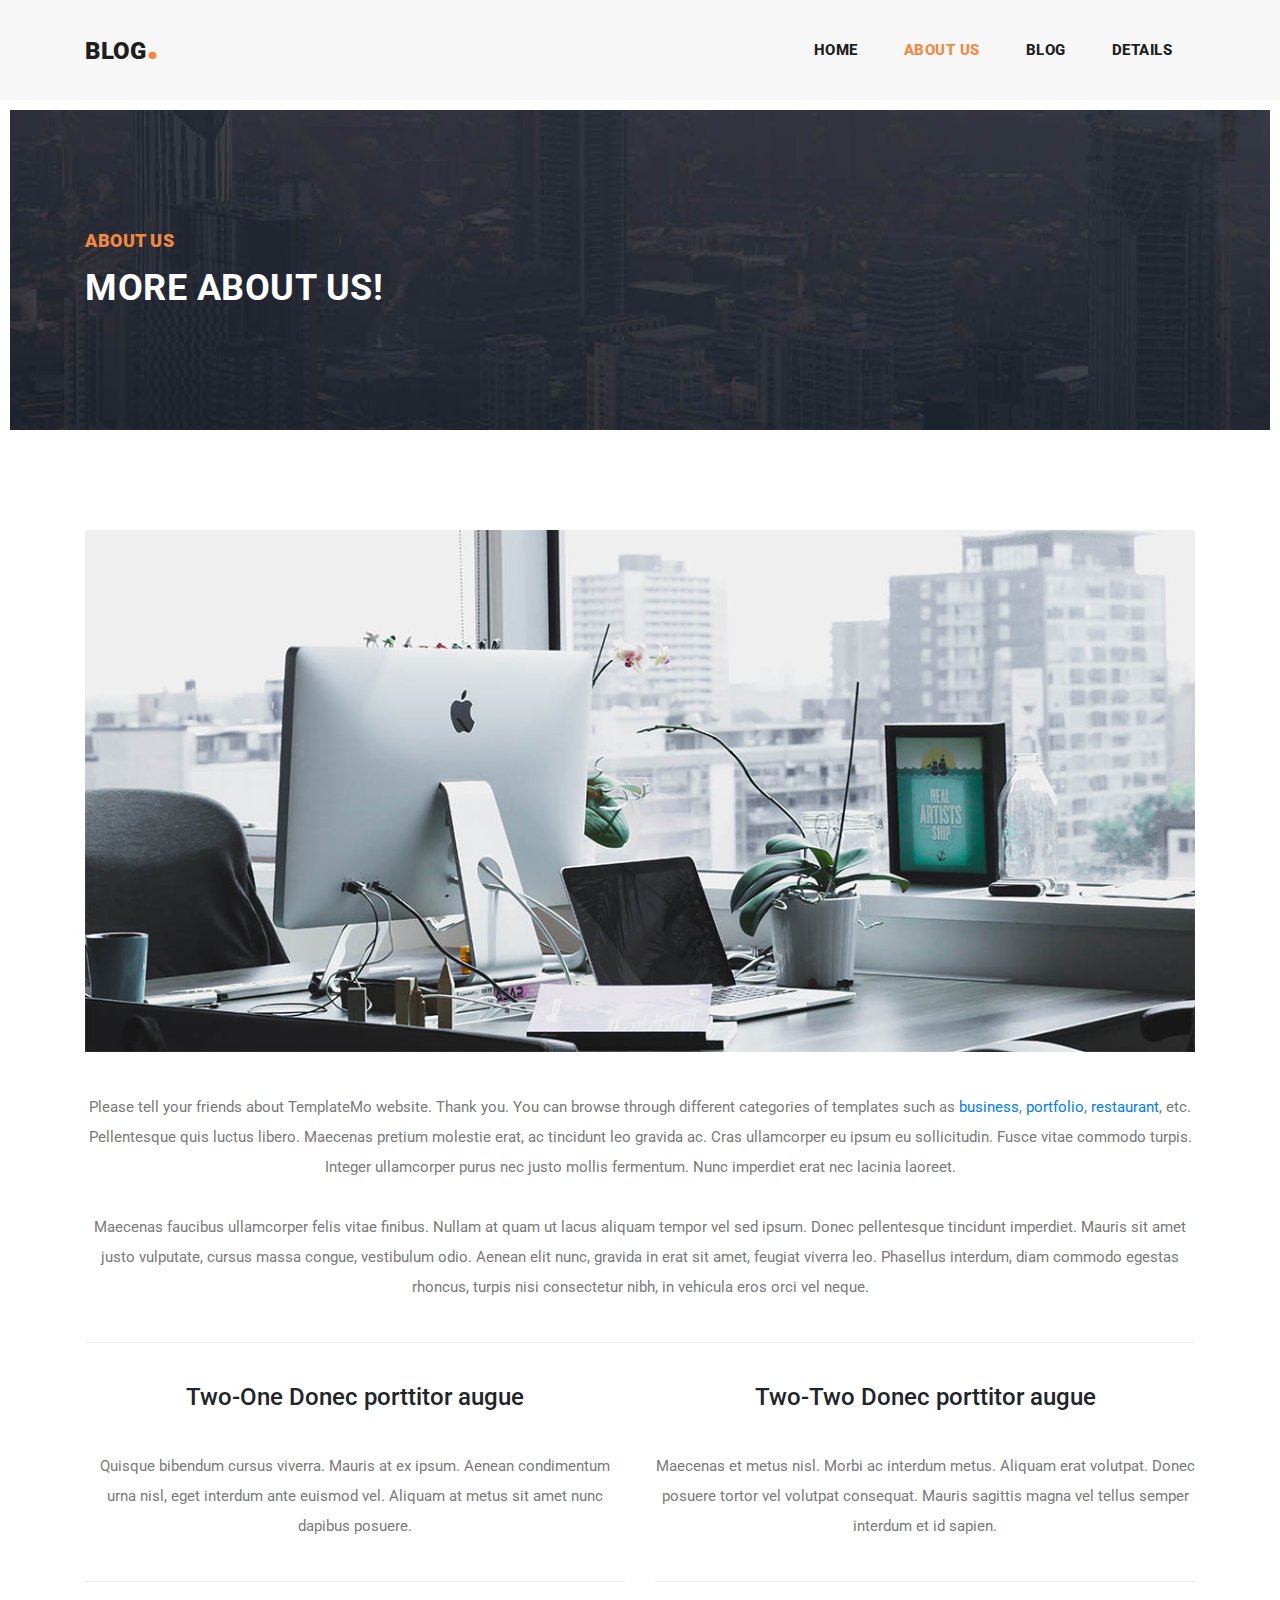
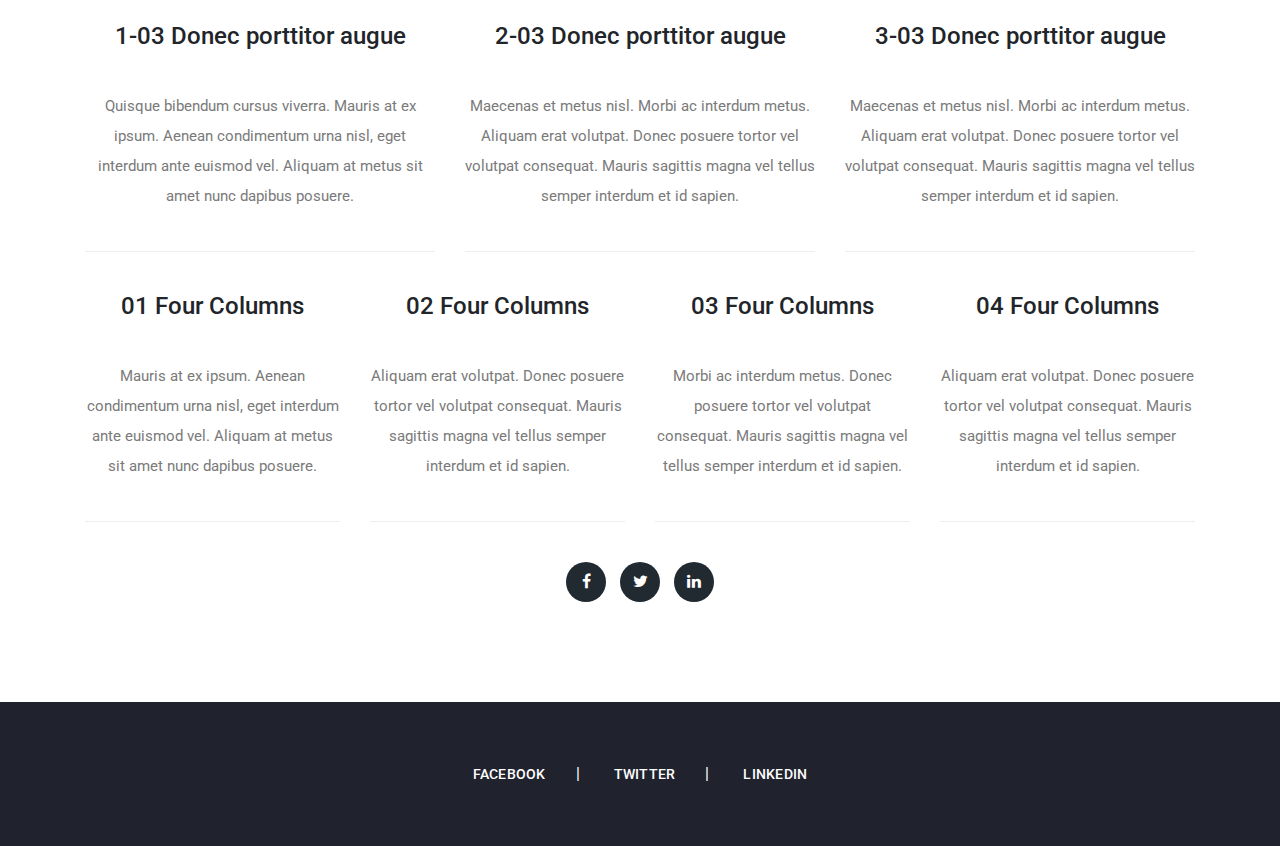
==== about.html @ e60c0c86 "Init" ====
<!DOCTYPE html>
<html lang="en">

  <head>

    <meta charset="utf-8">
    <meta name="viewport" content="width=device-width, initial-scale=1, shrink-to-fit=no">
    <meta name="description" content="">
    <meta name="author" content="TemplateMo">
    <link href="https://fonts.googleapis.com/css?family=Roboto:100,100i,300,300i,400,400i,500,500i,700,700i,900,900i&display=swap" rel="stylesheet">

    <title>Stand Blog - About Page</title>

    <!-- Bootstrap core CSS -->
    <link href="vendor/bootstrap/css/bootstrap.min.css" rel="stylesheet">


    <!-- Additional CSS Files -->
    <link rel="stylesheet" href="assets/css/fontawesome.css">
    <link rel="stylesheet" href="assets/css/style.css">
    <link rel="stylesheet" href="assets/css/owl.css">
  </head>

  <body>

    <!-- ***** Preloader Start ***** -->
    <div id="preloader">
        <div class="jumper">
            <div></div>
            <div></div>
            <div></div>
        </div>
    </div>  
    <!-- ***** Preloader End ***** -->

    <!-- Header -->
    <header class="">
      <nav class="navbar navbar-expand-lg">
        <div class="container">
          <a class="navbar-brand" href="index.html"><h2>Blog<em>.</em></h2></a>
          <button class="navbar-toggler" type="button" data-toggle="collapse" data-target="#navbarResponsive" aria-controls="navbarResponsive" aria-expanded="false" aria-label="Toggle navigation">
            <span class="navbar-toggler-icon"></span>
          </button>
          <div class="collapse navbar-collapse" id="navbarResponsive">
            <ul class="navbar-nav ml-auto">
              <li class="nav-item">
                <a class="nav-link" href="index.html">Home
                  <span class="sr-only">(current)</span>
                </a>
              </li> 
              <li class="nav-item active">
                <a class="nav-link" href="about.html">About Us</a>
              </li>
              <li class="nav-item">
                <a class="nav-link" href="blog.html">Blog</a>
              </li>
              <li class="nav-item">
                <a class="nav-link" href="post-details.html">Details</a>
              </li>
            </ul>
          </div>
        </div>
      </nav>
    </header>

    <!-- Page Content -->
    <!-- Banner Starts Here -->
    <div class="heading-page header-text">
      <section class="page-heading">
        <div class="container">
          <div class="row">
            <div class="col-lg-12">
              <div class="text-content">
                <h4>about us</h4>
                <h2>more about us!</h2>
              </div>
            </div>
          </div>
        </div>
      </section>
    </div>
    
    <!-- Banner Ends Here -->


    <section class="about-us">
      <div class="container">
      	
        <div class="row">
          <div class="col-lg-12">
            <img src="assets/images/about-us.jpg" alt="">
            <p>Please tell your friends about TemplateMo website. Thank you. You can browse through different categories of templates such as <a rel="nofollow" href="https://templatemo.com/tag/business" target="_parent">business</a>, <a rel="nofollow" href="https://templatemo.com/tag/portfolio" target="_parent">portfolio</a>, <a rel="nofollow" href="https://templatemo.com/tag/restaurant" target="_parent">restaurant</a>, etc. Pellentesque quis luctus libero. Maecenas pretium molestie erat, ac tincidunt leo gravida ac. Cras ullamcorper eu ipsum eu sollicitudin. Fusce vitae commodo turpis. Integer ullamcorper purus nec justo mollis fermentum. Nunc imperdiet erat nec lacinia laoreet. <br><br>Maecenas faucibus ullamcorper felis vitae finibus. Nullam at quam ut lacus aliquam tempor vel sed ipsum. Donec pellentesque tincidunt imperdiet. Mauris sit amet justo vulputate, cursus massa congue, vestibulum odio. Aenean elit nunc, gravida in erat sit amet, feugiat viverra leo. Phasellus interdum, diam commodo egestas rhoncus, turpis nisi consectetur nibh, in vehicula eros orci vel neque.</p>
          </div>
        </div>
        
        <div class="row">
          <div class="col-lg-6">
          <h4>Two-One Donec porttitor augue</h4>
          	<p>Quisque bibendum cursus viverra. Mauris at ex ipsum. Aenean condimentum urna nisl, eget interdum ante euismod vel. Aliquam at metus sit amet nunc dapibus posuere.</p>
          </div>
          <div class="col-lg-6">
          <h4>Two-Two Donec porttitor augue</h4>
          	<p>Maecenas et metus nisl. Morbi ac interdum metus. Aliquam erat volutpat. Donec posuere tortor vel volutpat consequat. Mauris sagittis magna vel tellus semper interdum et id sapien.</p>
          </div>
        </div>
        
        <div class="row">
          <div class="col-lg-4 col-md-6">
          <h4>1-03 Donec porttitor augue</h4>
          	<p>Quisque bibendum cursus viverra. Mauris at ex ipsum. Aenean condimentum urna nisl, eget interdum ante euismod vel. Aliquam at metus sit amet nunc dapibus posuere.</p>
          </div>
          <div class="col-lg-4 col-md-6">
          <h4>2-03 Donec porttitor augue</h4>
          	<p>Maecenas et metus nisl. Morbi ac interdum metus. Aliquam erat volutpat. Donec posuere tortor vel volutpat consequat. Mauris sagittis magna vel tellus semper interdum et id sapien.</p>
          </div>
          <div class="col-lg-4">
          <h4>3-03 Donec porttitor augue</h4>
          	<p>Maecenas et metus nisl. Morbi ac interdum metus. Aliquam erat volutpat. Donec posuere tortor vel volutpat consequat. Mauris sagittis magna vel tellus semper interdum et id sapien.</p>
          </div>
        </div>
        
        
        <div class="row">
          <div class="col-lg-3 col-md-6">
          <h4>01 Four Columns</h4>
          	<p>Mauris at ex ipsum. Aenean condimentum urna nisl, eget interdum ante euismod vel. Aliquam at metus sit amet nunc dapibus posuere.</p>
          </div>
          <div class="col-lg-3 col-md-6">
          <h4>02 Four Columns</h4>
          	<p>Aliquam erat volutpat. Donec posuere tortor vel volutpat consequat. Mauris sagittis magna vel tellus semper interdum et id sapien.</p>
          </div>
          <div class="col-lg-3 col-md-6">
          <h4>03 Four Columns</h4>
          	<p>Morbi ac interdum metus. Donec posuere tortor vel volutpat consequat. Mauris sagittis magna vel tellus semper interdum et id sapien.</p>
          </div>
          <div class="col-lg-3 col-md-6">
          <h4>04 Four Columns</h4>
          	<p>Aliquam erat volutpat. Donec posuere tortor vel volutpat consequat. Mauris sagittis magna vel tellus semper interdum et id sapien.</p>
          </div>
        </div>
        
        <div class="row">
          <div class="col-lg-12">
            <ul class="social-icons">
              <li><a href="#"><i class="fa fa-facebook"></i></a></li>
              <li><a href="#"><i class="fa fa-twitter"></i></a></li>
              <li><a href="#"><i class="fa fa-linkedin"></i></a></li>
            </ul>
          </div>
        </div>
        
        
      </div>
    </section>

    
    <footer>
      <div class="container">
        <div class="row">
          <div class="col-lg-12">
            <ul class="social-icons">
              <li><a href="#">Facebook</a></li>
              <li><a href="#">Twitter</a></li>
              <li><a href="#">Linkedin</a></li>
            </ul>
          </div>
        </div>
      </div>
    </footer>

    <!-- Bootstrap core JavaScript -->
    <script src="vendor/jquery/jquery.min.js"></script>
    <script src="vendor/bootstrap/js/bootstrap.bundle.min.js"></script>

    <!-- Additional Scripts -->
    <script src="assets/js/custom.js"></script>
    <script src="assets/js/owl.js"></script>
    <script src="assets/js/slick.js"></script>
    <script src="assets/js/isotope.js"></script>
    <script src="assets/js/accordions.js"></script>

    <script language = "text/Javascript"> 
      cleared[0] = cleared[1] = cleared[2] = 0; //set a cleared flag for each field
      function clearField(t){                   //declaring the array outside of the
      if(! cleared[t.id]){                      // function makes it static and global
          cleared[t.id] = 1;  // you could use true and false, but that's more typing
          t.value='';         // with more chance of typos
          t.style.color='#fff';
          }
      }
    </script>

  </body>
</html>
---- assets/css/style.css ----
body {
  font-family: 'Roboto', sans-serif;
  overflow-x: hidden;
  text-rendering: optimizeLegibility;
  -webkit-font-smoothing: antialiased;
  -moz-osx-font-smoothing: grayscale;
}
p {
	margin-bottom: 0px;
	font-size: 15px;
	font-weight: 400;
	color: #7a7a7a;
	line-height: 30px;
}
a {
	text-decoration: none!important;
}
ul {
	padding: 0;
	margin: 0;
	list-style: none;
}

h1,h2,h3,h4,h5,h6 {
	margin: 0px;
}

.main-button a {
	display: inline-block;
	background-color: #f48840;
	color: #fff;
	font-size: 13px;
	font-weight: 500;
	padding: 12px 20px;
	text-transform: uppercase;
	transition: all .3s;
}

.main-button a:hover {
	background-color: #fb9857;
}

.heading-page {
	padding-top: 110px;
}

.page-heading {
	margin: 0px 10px;
	padding: 120px 0px;
	text-align: left;
	background-position: center center;
	background-repeat: no-repeat;
	background-size: cover;
	background-image: url(../images/heading-bg.jpg);
}

.page-heading .text-content h4 {
	color: #f48840;
	font-size: 18px;
	text-transform: uppercase;
	font-weight: 900;
	letter-spacing: 0.5px;
	margin-bottom: 15px;
}

.page-heading .text-content h2 {
	color: #fff;
	font-size: 36px;
	font-weight: 700;
	text-transform: uppercase;
	letter-spacing: 0.5px;
}

#preloader {
  overflow: hidden;
  background: #f48840;
  left: 0;
  right: 0;
  top: 0;
  bottom: 0;
  position: fixed;
  z-index: 9999999;
  color: #fff;
}

#preloader .jumper {
  left: 0;
  top: 0;
  right: 0;
  bottom: 0;
  display: block;
  position: absolute;
  margin: auto;
  width: 50px;
  height: 50px;
}

#preloader .jumper > div {
  background-color: #fff;
  width: 10px;
  height: 10px;
  border-radius: 100%;
  -webkit-animation-fill-mode: both;
  animation-fill-mode: both;
  position: absolute;
  opacity: 0;
  width: 50px;
  height: 50px;
  -webkit-animation: jumper 1s 0s linear infinite;
  animation: jumper 1s 0s linear infinite;
}

#preloader .jumper > div:nth-child(2) {
  -webkit-animation-delay: 0.33333s;
  animation-delay: 0.33333s;
}

#preloader .jumper > div:nth-child(3) {
  -webkit-animation-delay: 0.66666s;
  animation-delay: 0.66666s;
}

@-webkit-keyframes jumper {
  0% {
    opacity: 0;
    -webkit-transform: scale(0);
    transform: scale(0);
  }
  5% {
    opacity: 1;
  }
  100% {
    -webkit-transform: scale(1);
    transform: scale(1);
    opacity: 0;
  }
}

@keyframes jumper {
  0% {
    opacity: 0;
    -webkit-transform: scale(0);
    transform: scale(0);
  }
  5% {
    opacity: 1;
  }
  100% {
    opacity: 0;
  }
}


/* Header Style */
header {
	position: absolute;
	z-index: 99999;
	width: 100%;
	height: 100px;
	background-color: #f7f7f7;
	-webkit-transition: all 0.3s ease-in-out 0s;
    -moz-transition: all 0.3s ease-in-out 0s;
    -o-transition: all 0.3s ease-in-out 0s;
    transition: all 0.3s ease-in-out 0s;
}
header .navbar {
	padding: 25px 0px;
}
.background-header .navbar {
	padding: 17px 0px;
}
.background-header {
	top: 0;
	height: 80px;
	position: fixed;
	box-shadow: 0px 1px 10px rgba(0,0,0,0.1);
}
.background-header .navbar-brand h2 {
	color: #121212!important;
}
.background-header .navbar-nav a.nav-link {
	color: #1e1e1e!important;
}
.background-header .navbar-nav .nav-link:hover,
.background-header .navbar-nav .active>.nav-link,
.background-header .navbar-nav .nav-link.active,
.background-header .navbar-nav .nav-link.show,
.background-header .navbar-nav .show>.nav-link {
	color: #f48840!important;
}
.navbar .navbar-brand {
	float: 	left;
	margin-top: -12px;
	outline: none;
}
.navbar .navbar-brand h2 {
	color: #1e1e1e;
	text-transform: uppercase;
	font-size: 24px;
	font-weight: 900;
	-webkit-transition: all .3s ease 0s;
    -moz-transition: all .3s ease 0s;
    -o-transition: all .3s ease 0s;
    transition: all .3s ease 0s;
}
.navbar .navbar-brand h2 em {
	font-size: 44px;
	font-style: normal;
	color: #f48840;
}
#navbarResponsive {
	z-index: 999;
}
.navbar-collapse {
	text-align: center;
}
.navbar .navbar-nav .nav-item {
	margin: 0px 15px;
}
.navbar .navbar-nav a.nav-link {
	text-transform: capitalize;
	font-size: 15px;
	font-weight: 800;
	text-transform: uppercase;
	letter-spacing: 0.5px;
	color: #1e1e1e;
	transition: all 0.3s;
}
.navbar .navbar-nav .nav-link:hover,
.navbar .navbar-nav .active>.nav-link,
.navbar .navbar-nav .nav-link.active,
.navbar .navbar-nav .nav-link.show,
.navbar .navbar-nav .show>.nav-link {
	color: #f48840;
}
.navbar .navbar-toggler-icon {
	background-image: none;
}
.navbar .navbar-toggler {
	border-color: #fff;
	background-color: #f48840;	
	height: 46px;
	outline: none;
	border-radius: 0px;
	position: absolute;
	right: 30px;
	top: 25px;
}
.navbar .navbar-toggler-icon:after {
	content: '\f0c9';
	color: #fff;
	font-size: 18px;
	line-height: 30px;
	font-family: 'FontAwesome';
}



/* Banner Style */
.main-banner .container-fluid {
	padding: 0px 10px;
	margin-bottom: -24px;
}
.owl-banner {
	padding-top: 110px;
}

.owl-banner .item {
	position: relative;
}

.owl-banner .item .item-content {
	position: absolute;
	bottom: 40px;
	left: 40px;
}

.owl-banner .item .item-content .meta-category span {
	color: #f48840;
	font-size: 18px;
	text-transform: uppercase;
	font-weight: 900;
	letter-spacing: 0.25px;
}

.owl-banner .item .item-content h4 {
	font-size: 24px;
	font-weight: 900;
	color: #fff;
	letter-spacing: 0.5px;
	text-transform: capitalize;
	margin: 10px 0px 12px 0px;
}

.owl-banner .item .item-content ul li {
	display: inline-block;
	margin-right: 8px;
}

.owl-banner .item .item-content ul li:after {
	content: '|';
	color: #fff;
	margin-left: 8px;
}

.owl-banner .item .item-content ul li:last-child::after {
	display: none;
}

.owl-banner .item .item-content ul li a {
	font-size: 14px;
	color: #fff;
	font-weight: 500;
	transition: all .3s;
}

.owl-banner .item .item-content ul li a:hover {
	color: #f48840;
}

.owl-banner .owl-nav {
	position: absolute;
	top: 50%;
	width: 100%;
}

.owl-banner .owl-nav .owl-prev {
	position: absolute;
	left: 40px;
}

.owl-banner .owl-nav .owl-next {
	position: absolute;
	right: 40px;
}

.owl-banner .owl-nav button {
	outline: none;
}

.owl-banner .owl-nav button span {
	color: #fff;
	font-size: 36px;
	width: 60px;
	height: 60px;
	display: inline-block;
	text-align: center;
	line-height: 60px;
	background-color: rgba(250,250,250,0.3);
}


/* Call To Action */

.call-to-action {
	margin-top: 100px;
}

.call-to-action .main-content {
	padding: 40px;
	background-image: url(../images/cta-bg.jpg);
	background-position: center center;
	background-repeat: no-repeat;
	background-size: cover;
}

.call-to-action .main-content span {
	color: #f48840;
	font-size: 18px;
	font-weight: 900;
	letter-spacing: 0.5px;
}

.call-to-action .main-content h4 {
	margin-bottom: 0px;
	margin-top: 12px;
	color: #fff;
	font-size: 26px;
	font-weight: 900;
	letter-spacing: 0.25px;
}

.call-to-action .main-content .main-button {
	text-align: right;
	margin-top: 12px;
}



/* Blog Posts */

.blog-posts {
	margin-top: 100px;
}

.blog-posts .blog-post {
	margin-bottom: 30px;
}

.blog-posts .blog-thumb img {
	width: 100%;
	overflow: hidden;
}

.blog-posts .down-content {
	padding: 40px;
	border-right: 1px solid #eee;
	border-left: 1px solid #eee;
	border-bottom: 1px solid #eee;
}

.blog-posts .down-content span {
	font-size: 18px;
	text-transform: uppercase;
	letter-spacing: 0.5px;
	font-weight: 900;
	color: #f48840;
}

.blog-posts .down-content h4 {
	font-size: 24px;
	text-transform: capitalize;
	letter-spacing: 0.5px;
	font-weight: 900;
	color: #20232e;
	margin: 10px 0px 12px 0px;
}

.blog-posts .down-content ul.post-info li {
	display: inline-block;
	margin-right: 8px;
}

.blog-posts .down-content ul.post-info li:after {
	content: '|';
	color: #aaa;
	margin-left: 8px;
}

.blog-posts .down-content h4 {
	font-size: 20px;
	letter-spacing: 0.25px;
}

.grid-system .down-content ul.post-info li {
	margin-right: 3px;
}

.grid-system .down-content ul.post-info li:after {
	margin-left: 5px;
}

.blog-posts .down-content ul.post-info li:last-child::after {
	display: none;
}

.blog-posts .down-content ul.post-info li a {
	font-size: 14px;
	color: #aaa;
	font-weight: 400;
	transition: all .3s;
}

.blog-posts .down-content ul.post-info li a:hover {
	color: #f48840;
}

.blog-posts .down-content p {
	padding: 25px 0px;
	margin: 25px 0px;
	border-top: 1px solid #eee;
	border-bottom: 1px solid #eee;
}

.blog-posts .down-content ul.post-share {
	text-align: right;
}

.blog-posts .down-content ul.post-tags li,
.blog-posts .down-content ul.post-share li {
	display: inline-block;
}

.blog-posts .down-content ul.post-tags li:first-child i,
.blog-posts .down-content ul.post-share li:first-child i {
	color: #f48840;
	margin-right: 5px;
}

.blog-posts .down-content ul.post-tags li,
.blog-posts .down-content ul.post-share li {
	color: #aaa;
}

.blog-posts .down-content ul.post-tags li a,
.blog-posts .down-content ul.post-share li a {
	font-size: 14px;
	color: #aaa;
	font-weight: 400;
	transition: all .3s;
}

.blog-posts .down-content ul.post-tags li a:hover,
.blog-posts .down-content ul.post-share li a:hover {
	color: #f48840;
}

.blog-posts .main-button a {
	height: 60px;
	line-height: 60px;
	padding: 0px;
	width: 100%;
	text-align: center;
}

ul.page-numbers {
	text-align: center;
}

ul.page-numbers li {
	display: inline-block;
	margin: 0px 5px;
}

ul.page-numbers li a {
	width: 50px;
	height: 50px;
	display: inline-block;
	text-align: center;
	line-height: 50px;
	font-size: 15px;
	color: #7a7a7a;
	border: 1px solid #eee;
	font-weight: 500;
	transition: all 0.3s;
}

ul.page-numbers li.active a {
	background-color: #f48840;
	border-color: #f48840;
	color: #fff;
}

ul.page-numbers li a:hover {
	color: #f48840;
}

.blog-posts .sidebar-heading h2 {
	font-size: 18px;
	text-transform: uppercase;
	font-weight: 900;
	letter-spacing: 0.5px;
	color: #20232e;
	border-bottom: 1px solid #eee;
	padding-bottom: 15px;
	margin-bottom: 25px;
}

.blog-posts .comments {
	margin-top: 30px;
}

.blog-posts .comments ul li {
	display: inline-block;
	margin-bottom: 20px;
	padding-bottom: 20px;
	border-bottom: 1px solid #eee;
}

.blog-posts .comments ul li.replied {
	padding-left: 130px;
}

.blog-posts .comments ul li:last-child {
	margin-bottom: 0px;
	padding-bottom: 0px;
	border-bottom: none;
}

.blog-posts .comments ul li .author-thumb {
	display: inline;
	float: left;
}

.blog-posts .comments ul li .author-thumb img {
	max-width: 100px;
	display: inline;
}

.blog-posts .comments ul li .right-content {
	margin-left: 130px;
}

.blog-posts .comments ul li .right-content h4 {
	color: #20232e;
	font-size: 19px;
	font-weight: 900;
	letter-spacing: 0.5px;
}

.blog-posts .comments ul li .right-content h4 span {
	font-size: 14px;
    color: #aaa;
	font-weight: 400;
	letter-spacing: 0.25px;
	margin-left: 20px;
}

.blog-posts .submit-comment {
	margin-top: 60px;
}

.blog-posts .submit-comment input {
	width: 100%;
	height: 46px;
	border: 1px solid #eee;
	font-size: 13px;
	text-transform: uppercase;
	font-weight: 500;
	color: #7a7a7a;
	outline: none;
	padding: 0px 15px;
	margin-bottom: 30px;
}

.blog-posts .submit-comment textarea {
	width: 100%;
	height: 46px;
	border: 1px solid #eee;
	font-size: 13px;
	text-transform: uppercase;
	font-weight: 500;
	color: #7a7a7a;
	outline: none;
	padding: 10px 15px;
	margin-bottom: 30px;
	height: 180px;
	max-height: 220px;
	max-width: 100%;
	min-width: 160px;
}

.blog-posts .submit-comment input::placeholder,
.blog-posts .submit-comment textarea::placeholder {
	color: #aaa;
}

.blog-posts .submit-comment button {
	display: inline-block;
	background-color: #f48840;
	color: #fff;
	font-size: 13px;
	font-weight: 500;
	padding: 12px 20px;
	text-transform: uppercase;
	transition: all .3s;
	border: none;
	outline: none;
}

.blog-posts .submit-comment button:hover {
	background-color: #fb9857;
}

/* Sidebar */

.sidebar {
	margin-left: 30px;
}

.sidebar .sidebar-item {
	margin-top: 50px;
}

.sidebar .search {
	margin-top: 0px;
}

.sidebar .sidebar-heading h2 {
	font-size: 18px;
	text-transform: uppercase;
	font-weight: 900;
	letter-spacing: 0.5px;
	color: #20232e;
	border-bottom: 1px solid #eee;
	padding-bottom: 15px;
	margin-bottom: 25px;
}

.sidebar .search input {
	width: 100%;
	height: 50px;
	border: 1px solid #eee;
	font-size: 13px;
	text-transform: uppercase;
	font-weight: 500;
	color: #7a7a7a;
	outline: none;
	padding: 0px 15px;
}

.sidebar .search input::placeholder {
	color: #aaa;
}

.sidebar .recent-posts ul li {
	margin-bottom: 15px;
	padding-bottom: 15px;
	border-bottom: 1px solid #eee;
}

.sidebar .recent-posts ul li:last-child {
	margin-bottom: 0px;
	padding-bottom: 0px;
	border-bottom: none;
}

.sidebar .recent-posts ul li h5 {
	font-size: 19px;
	font-weight: 900;
	color: #20232e;
	line-height: 30px;
	transition: all 0.3s;
}

.sidebar .recent-posts ul li h5:hover {
	color: #f48840;
}

.sidebar .recent-posts ul li span {
	display: block;
	font-size: 14px;
	color: #aaa;
	margin-top: 8px;
}

.sidebar .categories ul li {
	margin-bottom: 15px;
}

.sidebar .categories ul li:last-child {
	margin-bottom: 0px;
}

.sidebar .categories ul li a {
	font-size: 15px;
	font-weight: 700;
	color: #20232e;
	transition: all .3s;
}

.sidebar .categories ul li a:hover {
	color: #f48840;
}

.sidebar .tags ul li {
	margin-right: 6px;
	display: inline-block;
}

.sidebar .tags ul li {
	margin-bottom: 10px;
}

.sidebar .tags ul li a {
	font-size: 15px;
	font-weight: 500;
	color: #aaa;
	display: inline-block;
	border: 1px solid #eee;
	padding: 10px 18px;
	transition: all .3s;
}

.sidebar .tags ul li a:hover {
	background-color: #f48840;
	border-color: #f48840;
	color: #fff;
}


/* Footer */

footer {
	margin-top: 100px;
	text-align: center;
	background-color: #20232e;
	padding: 60px 0px;
}

footer ul.social-icons li {
	display: inline-block;
	margin-right: 30px;
}

footer ul.social-icons li:after {
	content: "|";
	color: #fff;
	margin-left: 30px;
}

footer ul.social-icons li:last-child {
	margin-right: 0px;
}

footer ul.social-icons li:last-child::after {
	display: none;
}

footer ul.social-icons li a {
	font-size: 14px;
	text-transform: uppercase;
	color: #fff;
	font-weight: 500;
	letter-spacing: 0.25px;
	transition: all .3s;
}

footer ul.social-icons li a:hover {
	color: #f48840;
}

footer p {
	font-size: 13px;
	text-transform: uppercase;
	color: #fff;
}

footer p a {
	color: #f48840;
}

footer p a:hover {
	color: #f48840;
}


/* Contact Form */

.contact-us .down-contact,
.contact-us #map {
	margin-top: 80px;
}

.contact-us .sidebar-heading h2 {
	font-size: 18px;
	text-transform: uppercase;
	font-weight: 900;
	letter-spacing: 0.5px;
	color: #20232e;
	border-bottom: 1px solid #eee;
	padding-bottom: 15px;
	margin-bottom: 25px;
}

.contact-us .contact-form input {
	width: 100%;
	height: 46px;
	border: 1px solid #eee;
	font-size: 13px;
	text-transform: uppercase;
	font-weight: 500;
	color: #7a7a7a;
	outline: none;
	padding: 0px 15px;
	margin-bottom: 30px;
}

.contact-us .contact-form textarea {
	width: 100%;
	height: 46px;
	border: 1px solid #eee;
	font-size: 13px;
	text-transform: uppercase;
	font-weight: 500;
	color: #7a7a7a;
	outline: none;
	padding: 10px 15px;
	margin-bottom: 30px;
	height: 180px;
	max-height: 220px;
	max-width: 100%;
	min-width: 160px;
}

.contact-us .contact-form input::placeholder,
.contact-us .contact-form textarea::placeholder {
	color: #aaa;
}

.contact-us .contact-form button {
	display: inline-block;
	background-color: #f48840;
	color: #fff;
	font-size: 13px;
	font-weight: 500;
	padding: 12px 20px;
	text-transform: uppercase;
	transition: all .3s;
	border: none;
	outline: none;
}

.contact-us .contact-form button:hover {
	background-color: #fb9857;
}

.contact-us .contact-information {
	margin-left: 30px;
}

.contact-us .contact-information ul li {
	margin-bottom: 15px;
	padding-bottom: 15px;
	border-bottom: 1px solid #eee;
}

.contact-us .contact-information ul li:last-child {
	margin-bottom: 0px;
	padding-bottom: 0px;
	border-bottom: none;
}

.contact-us .contact-information ul li h5 {
	font-size: 19px;
	font-weight: 900;
	color: #20232e;
	line-height: 30px;
}

.contact-us .contact-information ul li span {
	display: block;
	font-size: 14px;
	color: #aaa;
	margin-top: 8px;
}


/* About Us */

.about-us {
	margin-top: 100px;
	text-align: center;
}

.about-us img {
	width: 100%;
	overflow: hidden;
}

.about-us p {
	margin: 40px 0px;
	border-bottom: 1px solid #eee;
	padding-bottom: 40px;
}

.about-us ul li {
	display: inline-block;
	margin: 0px 5px;
}

.about-us ul li a {
	width: 40px;
	height: 40px;
	text-align: center;
	line-height: 40px;
	display: inline-block;
	background-color: #212931;
	color: #fff;
	border-radius: 50%;
	transition: all .3s;
}

.about-us ul li a:hover {
	background-color: #f48840;
}


/* Responsive Style */
@media (max-width: 1250px) {
	.owl-banner .owl-nav .owl-prev {
		left: 0px;
	}
	.owl-banner .owl-nav .owl-next {
		right: 0px;
	}
	.owl-banner .owl-nav button span {
		width: 35px;
	}
	.owl-banner .item .item-content .meta-category span {
		font-size: 16px;
	}
	.owl-banner .item .item-content h4 {
		font-size: 20px;
	}
}
@media (max-width: 768px) {
	.owl-banner .owl-nav {
		display: none;
	}
}

@media (max-width: 992px) {
	.navbar .navbar-brand {
		position: absolute;
		left: 30px;
		top: 25px;
	}
	.background-header .navbar-brand,
	.background-header .navbar-toggler {
		top: 15px;
	}
	.navbar .navbar-brand {
		width: auto;
	}
	.navbar:after {
		display: none;
	}
	#navbarResponsive {
	    z-index: 99999;
	    position: absolute;
	    top: 80px;
	    left: 0;
	    width: 100%;
	    text-align: center;
	    background-color: #fff;
	    box-shadow: 0px 10px 10px rgba(0,0,0,0.1);
	}
	.navbar .navbar-nav .nav-item {
		border-bottom: 1px solid #eee;
	}
	.navbar .navbar-nav .nav-item:last-child {
		border-bottom: none;
	}
	.navbar .navbar-nav a.nav-link {
		padding: 15px 0px;
		color: #1e1e1e!important;
	}
	.navbar .navbar-nav .nav-link:hover,
	.navbar .navbar-nav .active>.nav-link,
	.navbar .navbar-nav .nav-link.active,
	.navbar .navbar-nav .nav-link.show,
	.navbar .navbar-nav .show>.nav-link {
		color: #f48840!important;
		border-bottom: none!important;
		padding-bottom: 15px;
	}
	.owl-banner .item .item-content .meta-category span {
		font-size: 18px;
	}
	.owl-banner .item .item-content {
		text-align: center;
		width: 80%;
		left: 50%;
		top: 50%;
		bottom: auto;
		transform: translate(-50%,-50%);
	}
	.owl-banner .item .item-content h4 {
		font-size: 24px;
	}
	.call-to-action {
		text-align: center;
	}
	.call-to-action .main-content .main-button {
		text-align: center;
		margin-top: 30px;
	}
	.sidebar {
		margin-left: 0px;
		margin-top: 60px;
		padding-top: 60px;
		border-top: 3px solid #f7f7f7;
	}
	.contact-us .contact-information {
		margin-left: 0px;
		margin-top: 60px;
	}
}
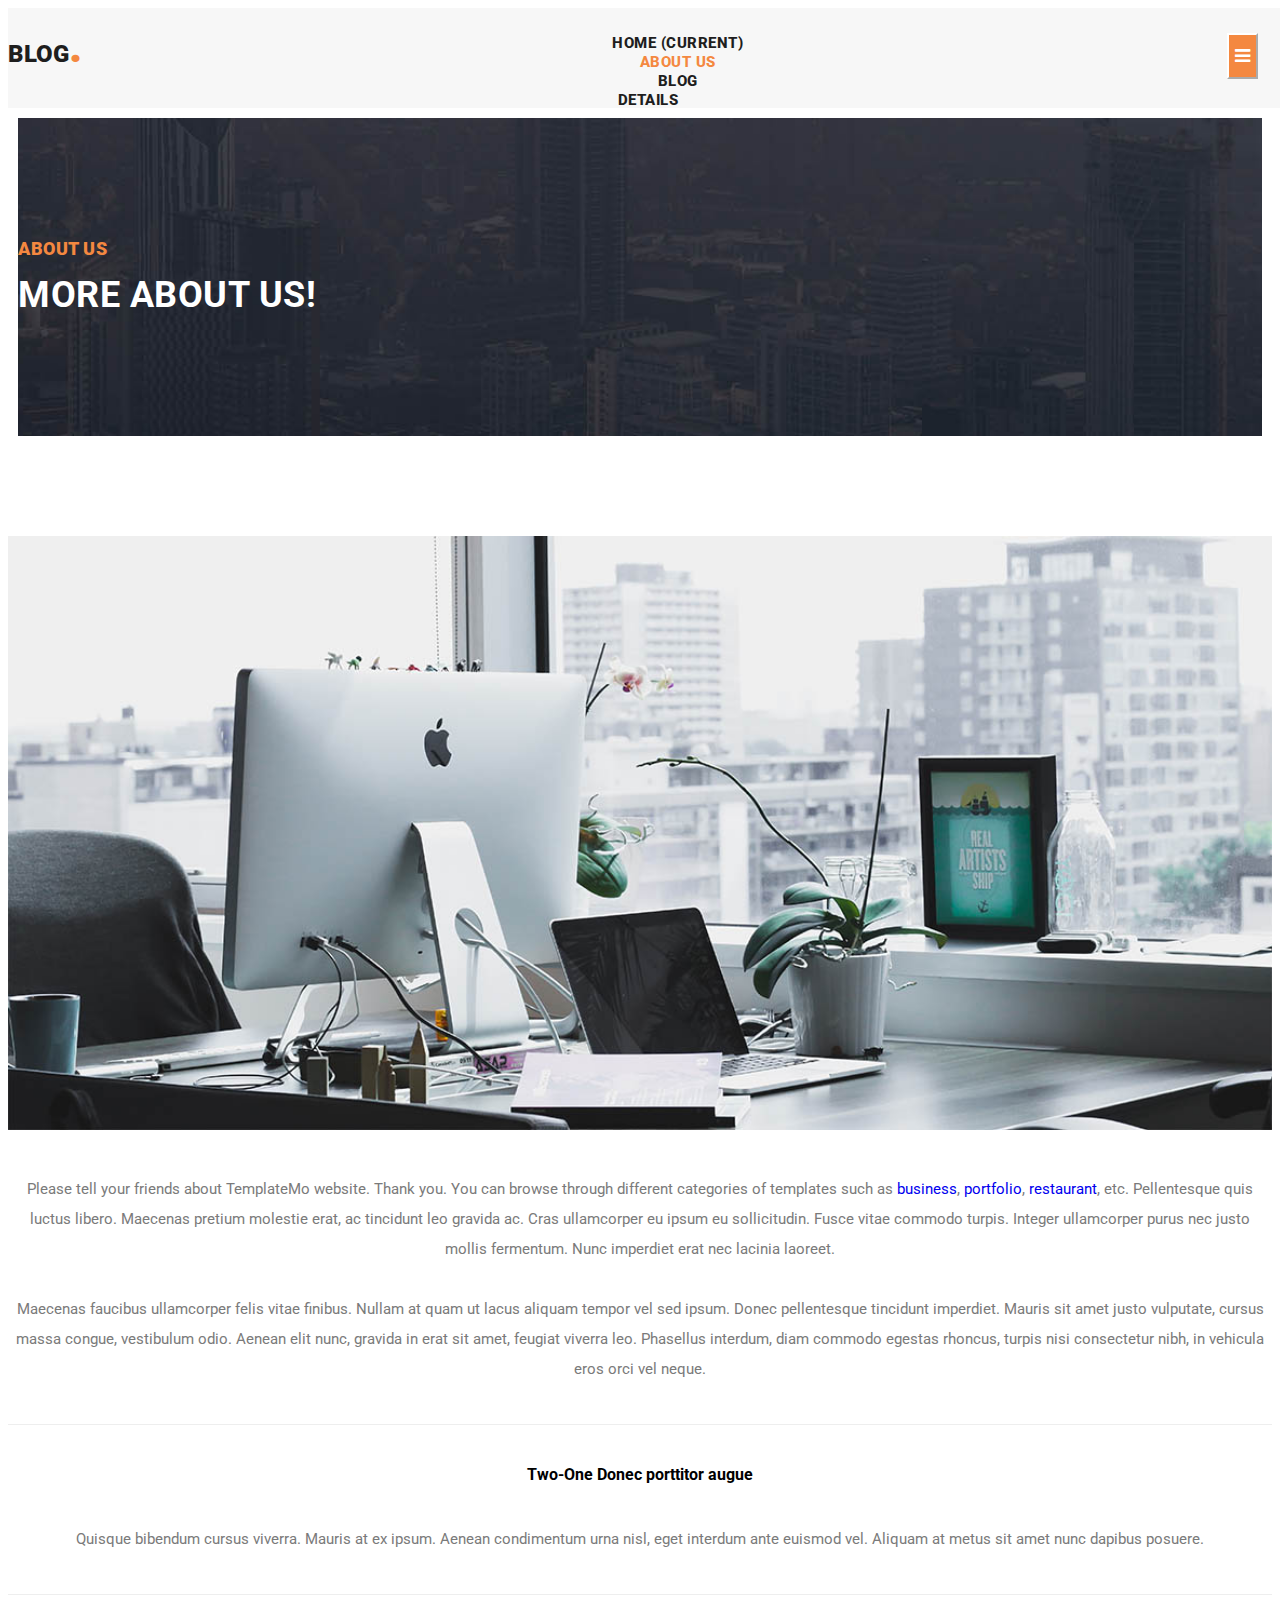
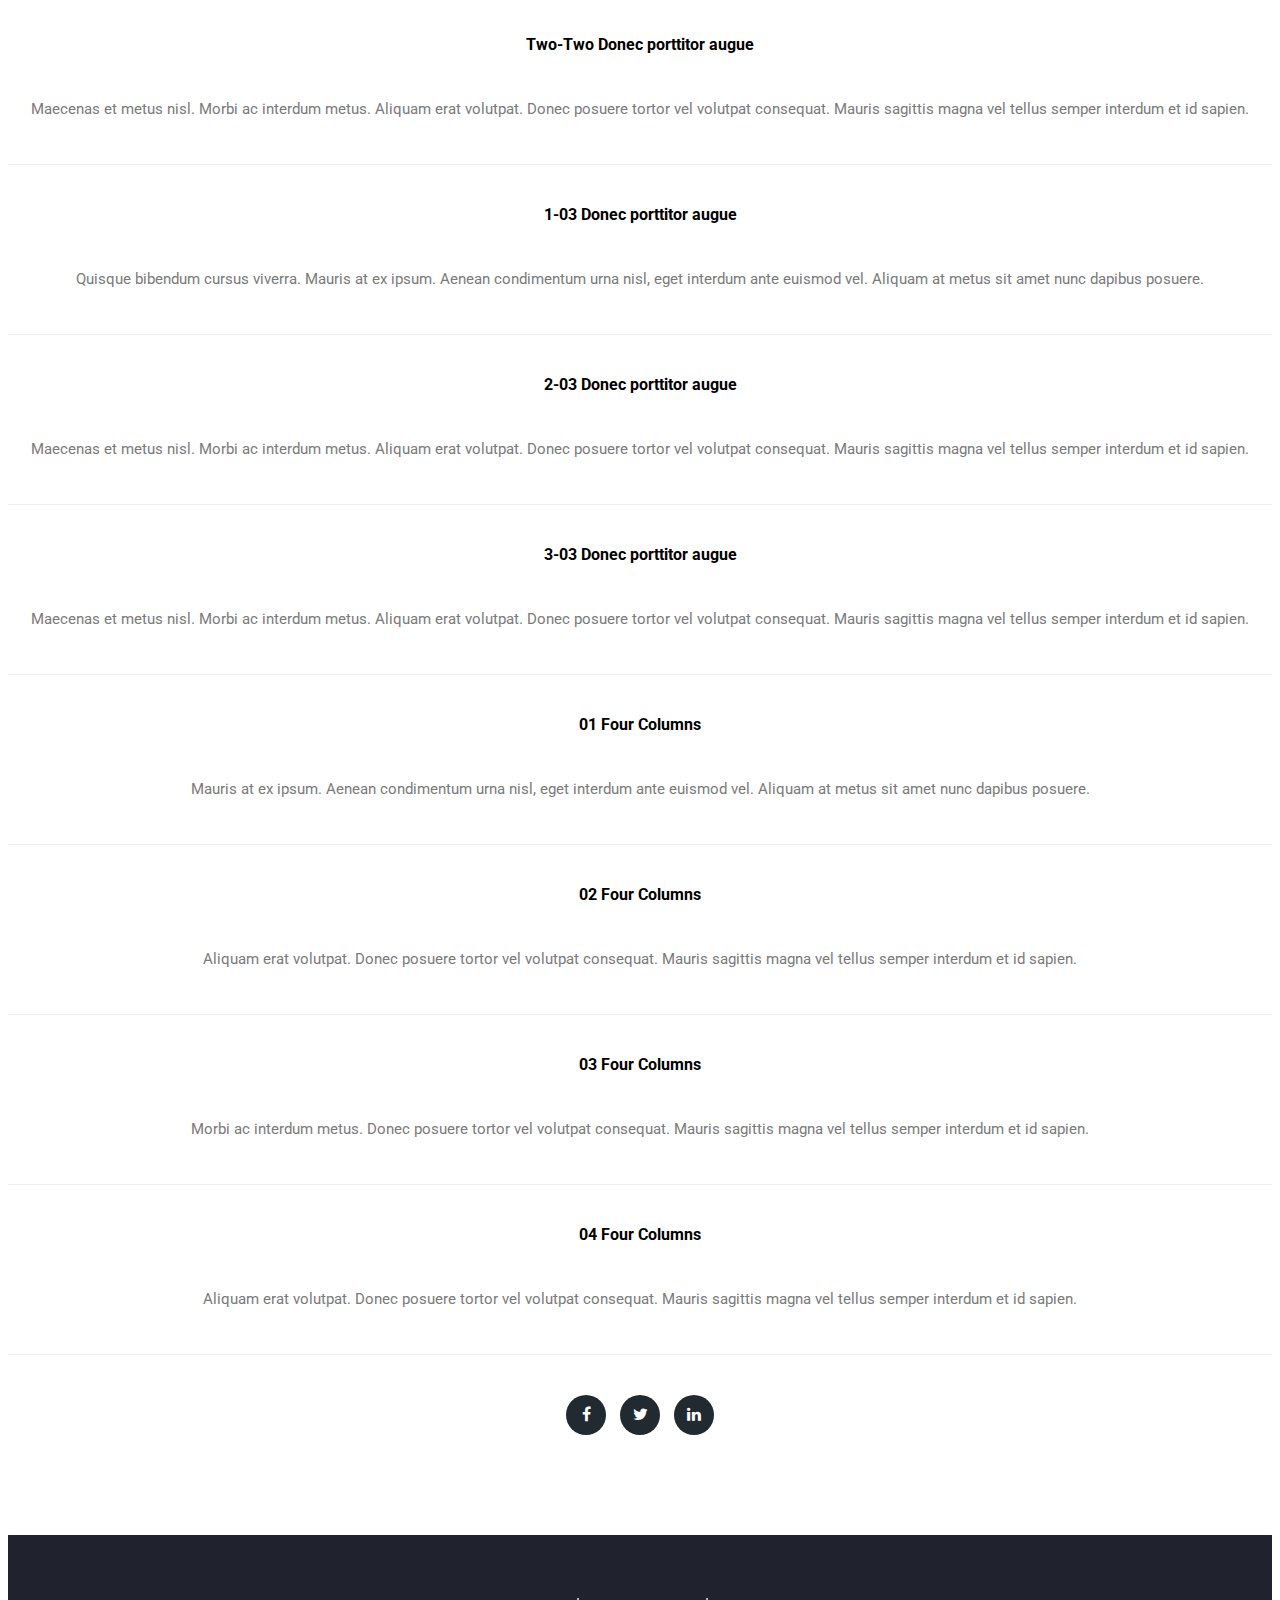
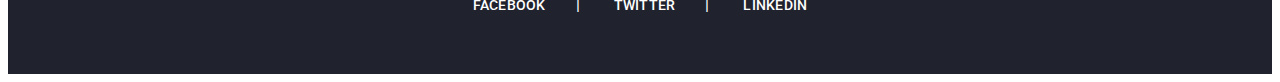
==== commit 5627251b: "Fix add jquery" ====
--- a/about.html
+++ b/about.html
@@ -12,7 +12,7 @@
     <title>Stand Blog - About Page</title>
 
     <!-- Bootstrap core CSS -->
-    <link href="vendor/bootstrap/css/bootstrap.min.css" rel="stylesheet">
+    <link rel="stylesheet" href="https://cdn.jsdelivr.net/npm/bootstrap@4.6.0/dist/css/bootstrap.min.css" integrity="sha384-B0vP5xmATw1+K9KRQjQERJvTumQW0nPEzvF6L/Z6nronJ3oUOFUFpCjEUQouq2+l" crossorigin="anonymous">
 
 
     <!-- Additional CSS Files -->
@@ -169,8 +169,8 @@
     </footer>
 
     <!-- Bootstrap core JavaScript -->
-    <script src="vendor/jquery/jquery.min.js"></script>
-    <script src="vendor/bootstrap/js/bootstrap.bundle.min.js"></script>
+    <script src="https://code.jquery.com/jquery-3.6.0.min.js" integrity="sha256-/xUj+3OJU5yExlq6GSYGSHk7tPXikynS7ogEvDej/m4=" crossorigin="anonymous"></script>
+    <script src="https://cdn.jsdelivr.net/npm/bootstrap@4.6.0/dist/js/bootstrap.bundle.min.js" integrity="sha384-Piv4xVNRyMGpqkS2by6br4gNJ7DXjqk09RmUpJ8jgGtD7zP9yug3goQfGII0yAns" crossorigin="anonymous"></script>
 
     <!-- Additional Scripts -->
     <script src="assets/js/custom.js"></script>
